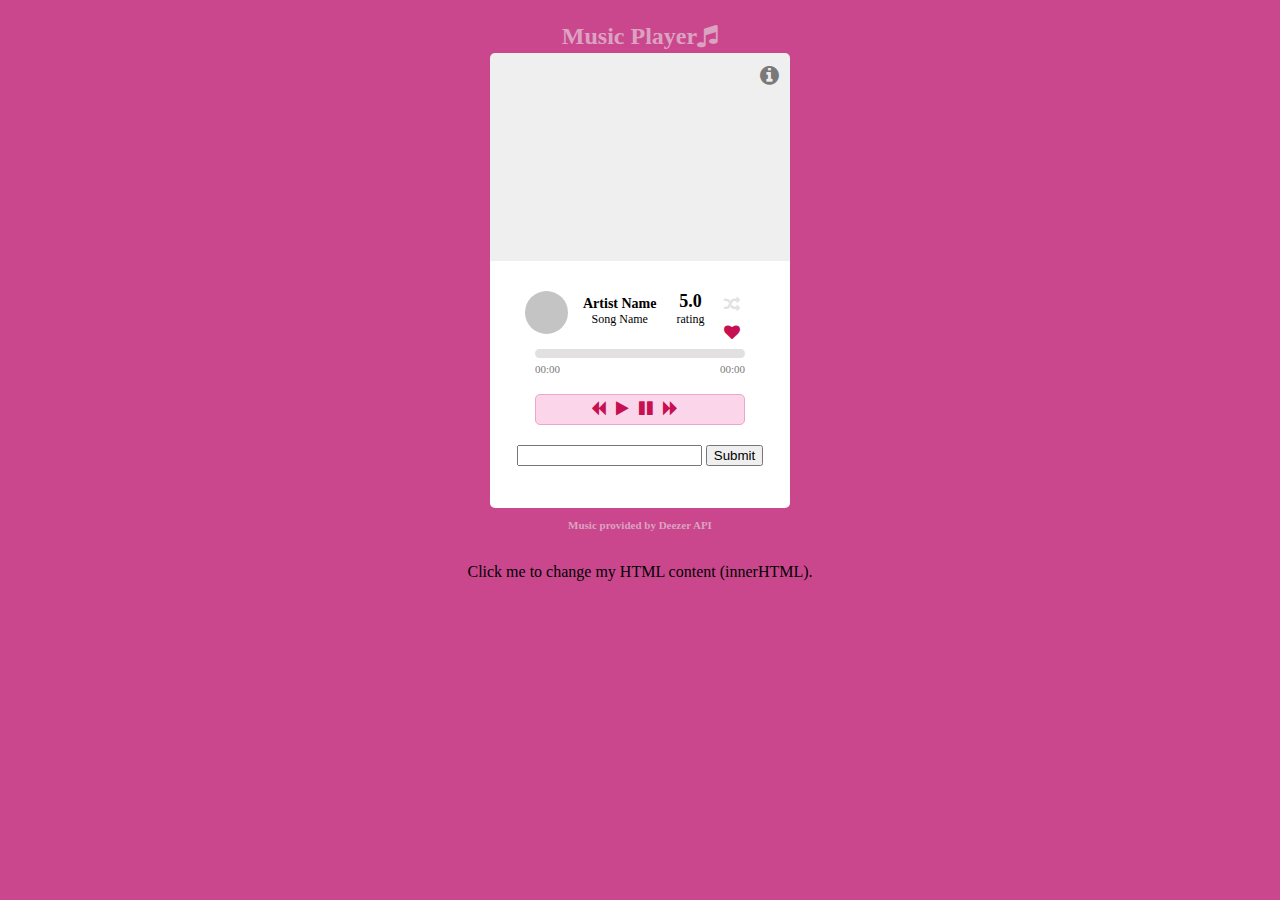
==== JS-lecture-5.html @ 0d90e330 "first commit" ====
<!DOCTYPE html>
<html lang="">

<head>
	<meta charset="utf-8">
	<title>Example Title</title>
	<meta name="author" content="Your Name">
	<meta name="description" content="Example description">
	<meta name="viewport" content="width=device-width, initial-scale=1.0">
	<link rel="stylesheet" href="JS-lecture-5.css">
	<link rel="icon" type="image/x-icon" href=""/>
        	<script src="https://ajax.googleapis.com/ajax/libs/jquery/3.5.1/jquery.min.js"></script>
            <link rel="stylesheet" href="https://cdnjs.cloudflare.com/ajax/libs/font-awesome/4.7.0/css/font-awesome.min.css">
</head>

<body>
	<header></header>
	<main>
    
    
        <center>
    <div id="music-player-container">
        <div id="title"> Music Player<i class="fa fa-music"></i></div>

        <div id="music-player">
            <div id="cover-image">
            <div id="info-button"> <i class="fa fa-info-circle"></i>
            </div>
            </div>
        <div id="controls">
            <div id="artist-info">
                <div id="artist-portrait">
                </div>
                <div id="artist-description">
                    <div id ="artist-info-text">
                    <div class="artist-name"> Artist Name
                    </div>
                    <div class="song-name"> Song Name 
                    </div>
                    </div>
                    <div id="rating-section">
                    <div class="rating-number"> 5.0 
                    </div>
                    <div class="rating-description"> rating
                    </div>
                    </div>
                        <div id="control-bar">
                        <div class="shuffle-songs">
                        <i class="fa fa-random"></i></div>
                        <div class="heart-like">
                        <i class="fa fa-heart"></i></div>
                        </div>

                </div>
            </div>
    <div id="play-bar-content">
            
            <div id="play-bar">
                
            </div>
                        <div id="display-play-bar-time">
            <div class="start-time">00:00</div>
            <div class="end-time">00:00</div>
            </div>
    </div>
                <center>
                
                <div id="play-control-bar">
                
                <div id="pre-song">
                    <i class="fa fa-backward"></i>
                </div>
                <div id="play-song">
                    <i class="fa fa-play" onclick="playSong()"></i>
                </div>
                <div id="pause-song">
                    <i class="fa fa-pause"></i>
                </div>
                <div id= "next-song">
                    <i class="fa fa-forward"></i>
                </div>
                </div>
        <div id="song-search">
    <input type="text" name="" id="input-song" style="margin-bottom: 20px">
    <input type="submit" name="" id="submit-song" style="margin-bottom: 20px">
        </div>
            </center>
            </div>
            

        </div>
        <div id="credit">
        <div id="footer">
        Music provided by Deezer API</div>
        </div>
    
    </div>
    
    <p id="demo" onclick="myFunction()">Click me to change my HTML content (innerHTML).</p>
            
            
    </center>
    
    </main>
	<footer></footer>
	<script type="text/javascript" src="JS-lecture-5.js"></script>
    <script type="text/javascript" src='config.js'></script>
</body>

</html>
---- JS-lecture-5.css ----
body{
    background-color: #CA478E;
}

#title{
font-family: Nunito;
font-style: normal;
font-weight: bold;
font-size: 24px;
line-height: 33px;
color: #DCA2C1;
}

#music-player-container{
    display: flex;
    flex-direction: column;
    margin: 20px;
}

#input {
background: #FFFFFF;
border: 1px solid #ECA7CC;
box-sizing: border-box;
border-radius: 5px;
width: 159px;
height: 31px;
}

#submit{
background: #C61052;
border-radius: 5px;
width: 76px;
height: 29px;
border: none;
color: #E5E5E5;
font-family: Nunito;
font-style: normal;
font-weight: normal;
font-size: 14px;
line-height: 16px;
text-align: center;
}


#music-player{
    
}

#cover-image{
    width: 300px;
height: 208px;

background: #F0EFEF;
border-radius: 5px 5px 0px 0px;
display: flex;
flex-direction: row;
align-content: flex-end;
}

#info-button{
    color: #7A7979;
font-size: 22px;
    margin: 10px;
    float: right;
    margin-left: 270px;
}

#play-bar-content {
    display: flex;
    flex-direction: column;
}

#display-play-bar-time {
    display: flex;
    flex-direction: row;
    margin-left: 45px;
    margin-top: 5px;
    margin-bottom: 18px;
}

.start-time {
font-family: Roboto;
font-style: normal;
font-weight: normal;
font-size: 11px;
line-height: 13px;

color: #7A7979;
}

.end-time {
font-family: Roboto;
font-style: normal;
font-weight: normal;
font-size: 11px;
line-height: 13px;
margin-top: 0px;

color: #7A7979;
margin-left: 160px;
}

#play-bar{
width: 210px;
height: 9px;
    margin-left: 45px;
    margin-bottom: 0px;


background: #E3E0E2;
border-radius: 5px;
}

#controls{
display: flex;
flex-direction: column;
    align-content: center;
width: 300px;
height: 247px;
background: #FFFFFF;
border-radius: 0px 0px 5px 5px;
}

#artist-portrait {
    
width: 43px;
height: 43px;
    border-radius: 30px;
    margin: 15px;

background: #C4C4C4;
}

#artist-info-text {
        display: flex;
    flex-direction: column;
}
#artist-info{
    display: flex;
    flex-direction: row;
    margin-top: 15px;
    margin-left: 20px;
}

#artist-description {
    display: inline-flex;
    flex-direction: row;
    
}

.artist-name {
    font-family: Nunito;
font-style: normal;
font-weight: bold;
font-size: 14px;
line-height: 16px;
    margin-top: 20px;

color: #000000;
}

.song-name {
    font-family: Nunito;
font-style: normal;
font-weight: normal;
font-size: 12px;
line-height: 14px;

color: #000000;
}

#control-bar{
    display: flex;
    flex-direction: column;
    margin-top: 15px;
    margin-left: 15px;
}

#rating-section {
    margin-left: 20px;
    margin-top: 15px;
    display: flex;
    flex-direction: column;
}

.rating-description {
    font-family: Nunito;
font-style: normal;
font-weight: normal;
font-size: 12px;
line-height: 14px;

color: #000000;
}

.rating-number {
font-family: Nunito;
font-style: normal;
font-weight: bold;
font-size: 18px;
line-height: 21px;

color: #000000;
}


#play-control-bar {
width: 210px;
height: 31px;
padding-left: 50px;
background: #FBD5E9;
border: 1px solid #ECA7CC;
box-sizing: border-box;
border-radius: 5px;
display: flex;
flex-direction: row;
    
}

.shuffle-songs {
    color: #E3E0E2;
    margin: 5px;
}

.heart-like {
    color: #C61052;
    margin: 5px;
}
#pre-song{
    color: #C61052;
    margin: 5px;
}

#play-song{
    color: #C61052;
    margin: 5px;
}

#next-song{
    color: #C61052;
    margin: 5px;
}

#pause-song {
    color: #C61052;
    margin: 5px;
}

#footer {

font-family: Nunito;
font-style: normal;
font-weight: bold;
font-size: 11px;
line-height: 15px;
text-align: center;

color: #DCA2C1;
    margin: 10px;
    
}


#song-search{
    margin-top:20px;
}
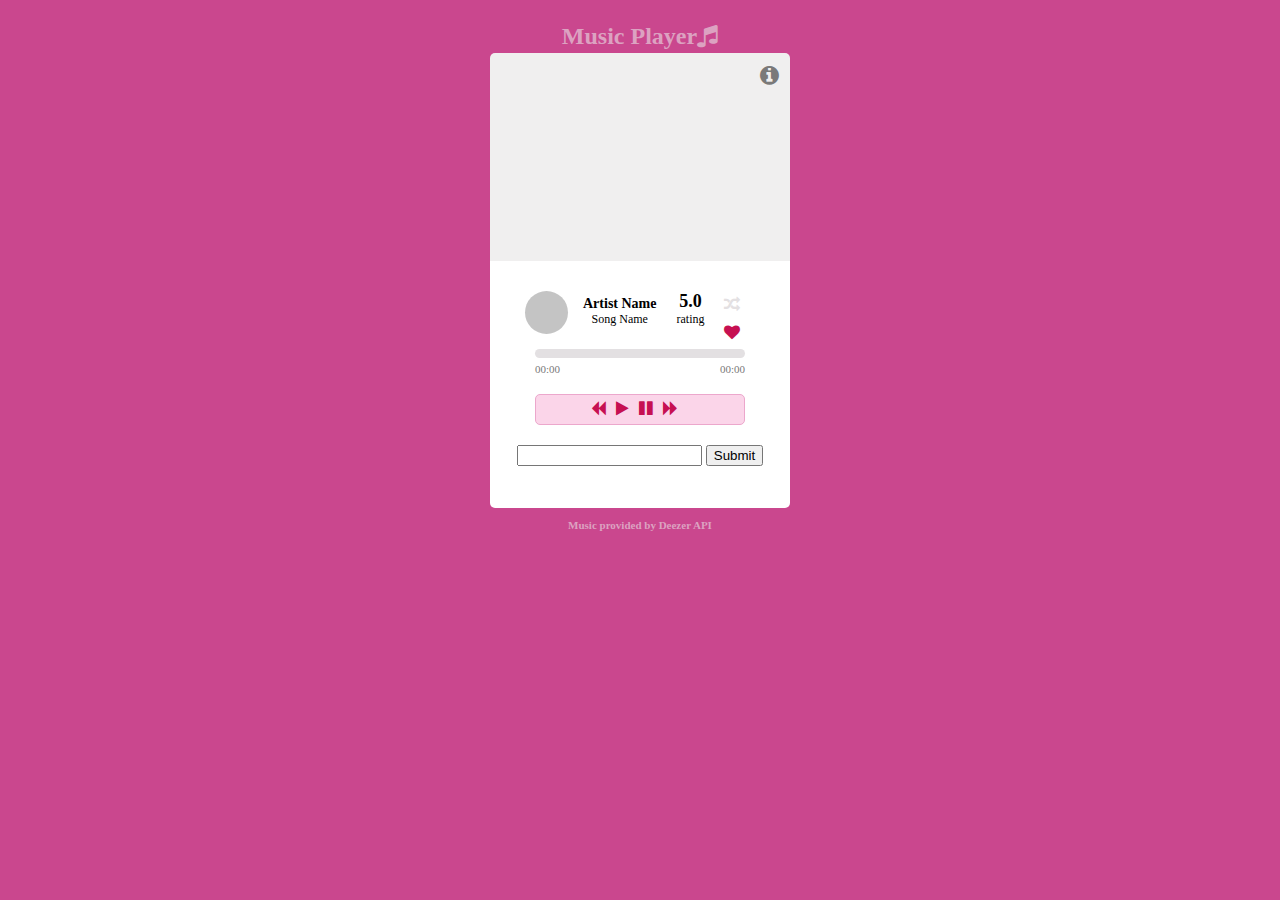
==== commit eda00d4e: "adding updated code" ====
--- a/JS-lecture-5.html
+++ b/JS-lecture-5.html
@@ -45,7 +45,7 @@
                     </div>
                     </div>
                         <div id="control-bar">
-                        <div class="shuffle-songs">
+                        <div class="shuffle-songs" id="shuffle-songs">
                         <i class="fa fa-random"></i></div>
                         <div class="heart-like">
                         <i class="fa fa-heart"></i></div>
@@ -71,7 +71,7 @@
                     <i class="fa fa-backward"></i>
                 </div>
                 <div id="play-song">
-                    <i class="fa fa-play" onclick="playSong()"></i>
+                    <i class="fa fa-play"></i>
                 </div>
                 <div id="pause-song">
                     <i class="fa fa-pause"></i>
@@ -83,6 +83,10 @@
         <div id="song-search">
     <input type="text" name="" id="input-song" style="margin-bottom: 20px">
     <input type="submit" name="" id="submit-song" style="margin-bottom: 20px">
+<!--
+    <input type="text" name="" id="input" style="margin-bottom: 20px">
+    <input type="submit" name="" id="submit-two" style="margin-bottom: 20px">
+-->
         </div>
             </center>
             </div>
@@ -95,8 +99,6 @@
         </div>
     
     </div>
-    
-    <p id="demo" onclick="myFunction()">Click me to change my HTML content (innerHTML).</p>
             
             
     </center>
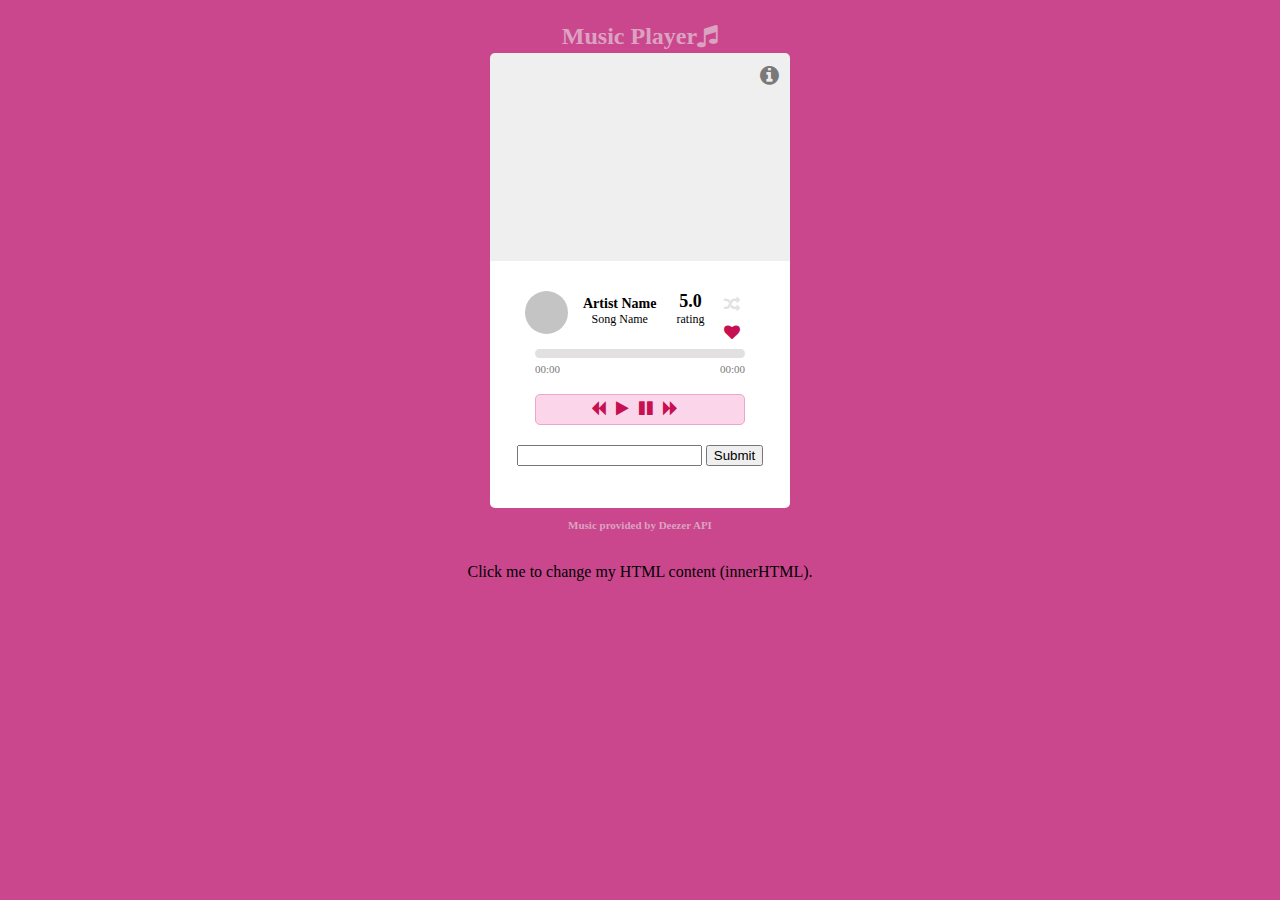
==== commit 63eec048: "fixes of your code" ====
--- a/JS-lecture-5.html
+++ b/JS-lecture-5.html
@@ -45,7 +45,7 @@
                     </div>
                     </div>
                         <div id="control-bar">
-                        <div class="shuffle-songs" id="shuffle-songs">
+                        <div class="shuffle-songs">
                         <i class="fa fa-random"></i></div>
                         <div class="heart-like">
                         <i class="fa fa-heart"></i></div>
@@ -71,7 +71,7 @@
                     <i class="fa fa-backward"></i>
                 </div>
                 <div id="play-song">
-                    <i class="fa fa-play"></i>
+                    <i class="fa fa-play" onclick="playSong()"></i>
                 </div>
                 <div id="pause-song">
                     <i class="fa fa-pause"></i>
@@ -83,10 +83,6 @@
         <div id="song-search">
     <input type="text" name="" id="input-song" style="margin-bottom: 20px">
     <input type="submit" name="" id="submit-song" style="margin-bottom: 20px">
-<!--
-    <input type="text" name="" id="input" style="margin-bottom: 20px">
-    <input type="submit" name="" id="submit-two" style="margin-bottom: 20px">
--->
         </div>
             </center>
             </div>
@@ -99,6 +95,8 @@
         </div>
     
     </div>
+    
+    <p id="demo" onclick="myFunction()">Click me to change my HTML content (innerHTML).</p>
             
             
     </center>
@@ -106,7 +104,8 @@
     </main>
 	<footer></footer>
 	<script type="text/javascript" src="JS-lecture-5.js"></script>
-    <script type="text/javascript" src='config.js'></script>
+    <!-- config file should be called before the general js file;  -->
+    <!-- <script type="text/javascript" src='config.js'></script> -->
 </body>
 
 </html>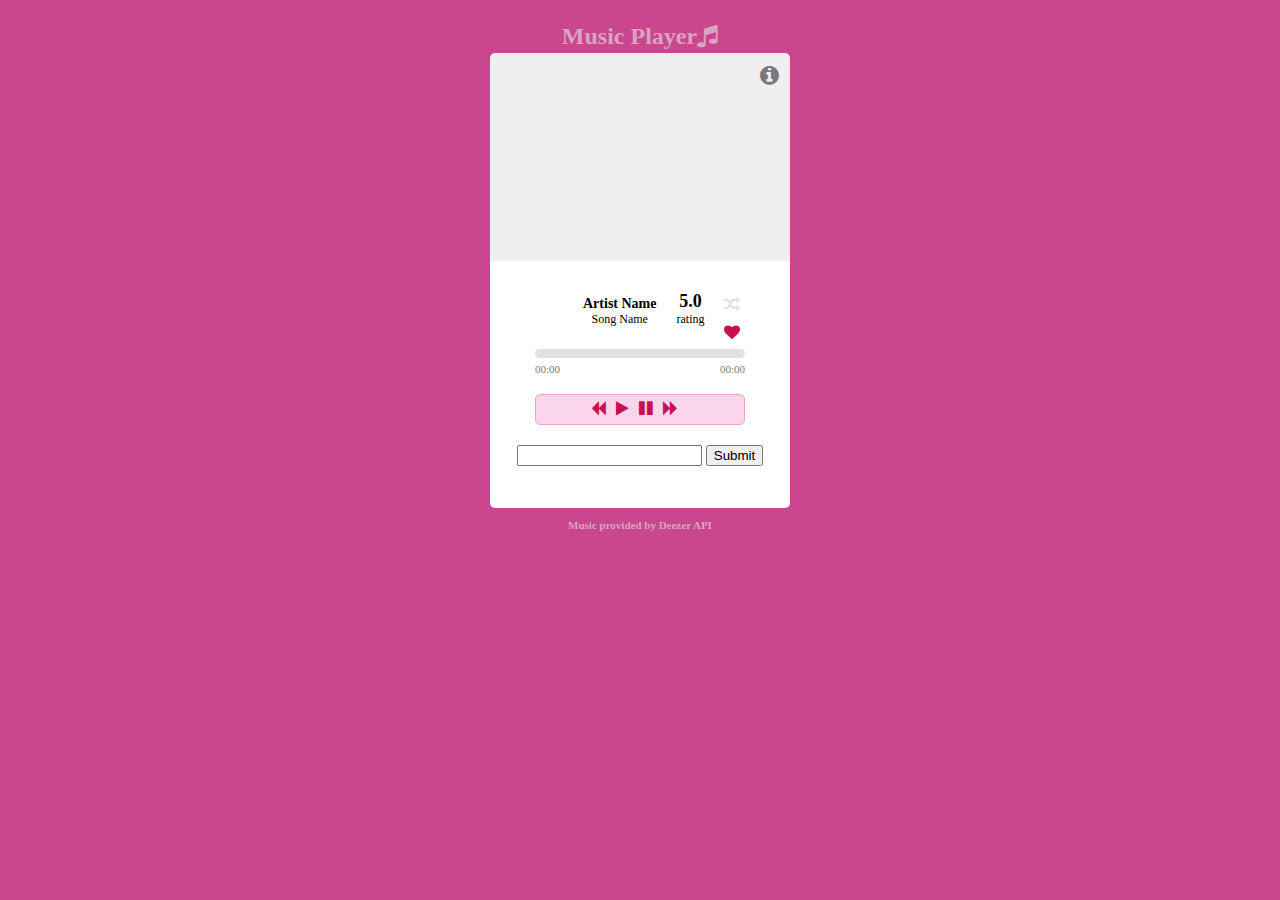
==== commit e559918f: "play works, next, previous, and shuffle are not working completely." ====
--- a/JS-lecture-5.html
+++ b/JS-lecture-5.html
@@ -29,13 +29,13 @@
             </div>
         <div id="controls">
             <div id="artist-info">
-                <div id="artist-portrait">
+                <div id="artist-portrait" class="artist-portrait">
                 </div>
                 <div id="artist-description">
                     <div id ="artist-info-text">
-                    <div class="artist-name"> Artist Name
+                    <div class="artist-name" id="artist-name"> Artist Name
                     </div>
-                    <div class="song-name"> Song Name 
+                    <div class="song-name" id="song-name"> Song Name 
                     </div>
                     </div>
                     <div id="rating-section">
@@ -45,7 +45,7 @@
                     </div>
                     </div>
                         <div id="control-bar">
-                        <div class="shuffle-songs">
+                        <div class="shuffle-songs" id="shuffle-songs">
                         <i class="fa fa-random"></i></div>
                         <div class="heart-like">
                         <i class="fa fa-heart"></i></div>
@@ -71,7 +71,7 @@
                     <i class="fa fa-backward"></i>
                 </div>
                 <div id="play-song">
-                    <i class="fa fa-play" onclick="playSong()"></i>
+                    <i class="fa fa-play"></i>
                 </div>
                 <div id="pause-song">
                     <i class="fa fa-pause"></i>
@@ -83,6 +83,10 @@
         <div id="song-search">
     <input type="text" name="" id="input-song" style="margin-bottom: 20px">
     <input type="submit" name="" id="submit-song" style="margin-bottom: 20px">
+<!--
+    <input type="text" name="" id="input" style="margin-bottom: 20px">
+    <input type="submit" name="" id="submit-two" style="margin-bottom: 20px">
+-->
         </div>
             </center>
             </div>
@@ -95,8 +99,6 @@
         </div>
     
     </div>
-    
-    <p id="demo" onclick="myFunction()">Click me to change my HTML content (innerHTML).</p>
             
             
     </center>
@@ -104,8 +106,7 @@
     </main>
 	<footer></footer>
 	<script type="text/javascript" src="JS-lecture-5.js"></script>
-    <!-- config file should be called before the general js file;  -->
-    <!-- <script type="text/javascript" src='config.js'></script> -->
+    <script type="text/javascript" src='config.js'></script>
 </body>
 
 </html>--- a/JS-lecture-5.css
+++ b/JS-lecture-5.css
@@ -128,7 +128,15 @@
     border-radius: 30px;
     margin: 15px;
 
-background: #C4C4C4;
+}
+
+.artist-portrait {
+    
+width: 43px;
+height: 43px;
+    border-radius: 30px;
+    margin: 15px;
+
 }
 
 #artist-info-text {
